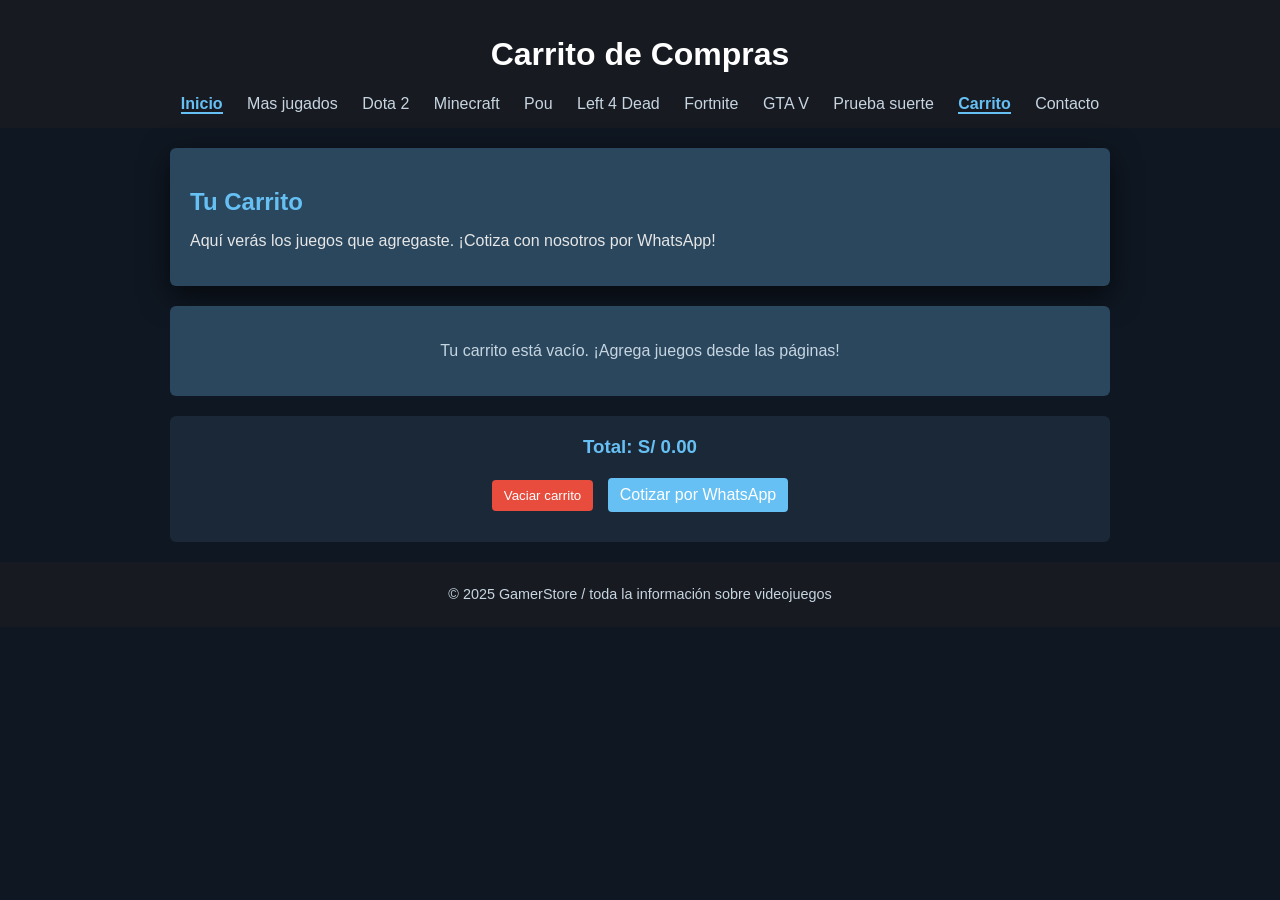
==== carrito.html @ a5f7d6b1 "primer commit" ====
<!DOCTYPE html>
<html lang="es">
<head>
    <meta charset="UTF-8">
    <meta name="viewport" content="width=device-width, initial-scale=1.0">
    <title>Carrito - GamerStore</title>
    <link rel="stylesheet" href="styles.css">
</head>
<body>

    <header>
        <h1>Carrito de Compras</h1>
        <nav>
            <ul>
                <li><a href="index.html" class="active">Inicio</a></li>
                <li><a href="mas_jugados.html">Mas jugados</a></li>
                <li><a href="dota.html">Dota 2</a></li>
                <li><a href="minecraft.html">Minecraft</a></li>
                <li><a href="pou.html">Pou</a></li>
                <li><a href="left.html">Left 4 Dead</a></li>
                <li><a href="fortnite.html">Fortnite</a></li>
                <li><a href="gta5.html">GTA V</a></li>
                <li><a href="ApiSuerte.html">Prueba suerte</a></li>
                <li><a href="carrito.html" class="active">Carrito</a></li>
                <li><a href="contacto.html">Contacto</a></li>
      </ul>
        </nav>
    </header>

    <main>
        <section class="descripcion">
            <h2>Tu Carrito</h2>
            <p>Aquí verás los juegos que agregaste. ¡Cotiza con nosotros por WhatsApp!</p>
        </section>

        <section id="carrito-contenido">
            <div id="carrito-lista"></div>
            <div id="carrito-vacio" style="text-align: center; color: #c7d5e0;">
                <p>Tu carrito está vacío. ¡Agrega juegos desde las páginas!</p>
            </div>
        </section>

        <section class="total">
            <h3>Total: <span id="total-precio">S/ 0.00</span></h3>
            <button id="vaciar-carrito" class="btn btn-danger">Vaciar carrito</button>
            <a href="https://api.whatsapp.com/send?phone=978179789&text=Hola!%20Quiero%20cotizar%20los%20juegos%20de%20mi%20carrito" target="_blank" class="btn btn-primary">Cotizar por WhatsApp</a>
        </section>
    </main>

    <footer>
        <p>© 2025 GamerStore / toda la información sobre videojuegos</p>
    </footer>

    <script src="script.js"></script>
</body>
</html>
---- styles.css ----
/* ======================================= */
/* 🚀 BASE & ESTRUCTURA (Reseteo y Fondo) */
/* ======================================= */
body {
  font-family: Arial, sans-serif;
  color: #e6e6e6;
  margin: 0;
  background-color: #0f1722;
  background-image: url("https://i.pinimg.com/originals/c8/59/aa/c859aa25f28a90aeace66f7096a03e3f.jpg");
  background-size: cover;
  background-attachment: fixed;
  background-position: center;
  position: relative;
}

/* Capa oscura para suavizar el fondo */
body::before {
  content: "";
  position: fixed;
  top: 0;
  left: 0;
  width: 100%;
  height: 100%;
  background: rgba(15, 23, 34, 0.8);
  z-index: -1;
}

/* Encabezados */
h1 { font-size: 2em; }
h2 { color: #66c0f4; }
.descripcion h2 { margin-bottom: 1rem; }

/* ======================================= */
/* 💻 ENCABEZADO Y NAVEGACIÓN */
/* ======================================= */
header {
  background-color: #171a21;
  color: white;
  text-align: center;
  padding: 15px 0;
}

nav ul {
  list-style: none;
  padding: 0;
  margin: 10px 0 0;
}

nav li {
  display: inline-block;
  margin: 0 10px;
}

nav a {
  color: #c7d5e0;
  text-decoration: none;
  transition: color 0.3s ease;
}

nav a:hover,
nav a.active {
  color: #66c0f4;
}

nav a.active {
  font-weight: bold;
  border-bottom: 2px solid #66c0f4;
}

/* ======================================= */
/* 🧱 SECCIONES Y CONTENEDORES (Alineación a 900px) */
/* ======================================= */
section {
  background-color: #2a475e;
  padding: 20px;
  margin: 20px auto;
  max-width: 900px;
  border-radius: 6px;
  opacity: 0;
  transform: translateY(20px);
  transition: opacity 0.6s ease, transform 0.6s ease;
}

.descripcion,
.comentario,
.carousel-section {
  max-width: 900px;
  margin: 20px auto;
  padding: 20px;
  border-radius: 6px;
  box-shadow: 0 10px 30px rgba(0,0,0,0.6);
}

.carousel-section {
  text-align: center;
  box-shadow: 0 15px 50px rgba(0,0,0,0.8);
}
.carousel-section h2 { font-size: 2.5rem; }

/* Banner de juego */
.banner img {
  width: 100%;
  height: auto;
  display: block;
}

/* ======================================= */
/* 🖼️ CARRUSEL Y JUEGOS DESTACADOS */
/* ======================================= */
.carousel-container {
  position: relative;
  overflow: hidden;
  margin-top: 1.5rem;
  padding: 0 50px !important;
}
.game-list {
  display: flex;
  transition: transform 0.4s ease;
  width: max-content;
}
.game-item {
  min-width: 280px;
  margin: 0 10px;
  background: #153f61;
  border-radius: 12px;
  overflow: hidden;
  box-shadow: 0 5px 15px black;
}
.game-item img { width: 100%; height: 170px; object-fit: cover; }
.info { padding: 1rem; color: white; }
.info h3 { color: #66c0f4; }

.arrow {
  position: absolute;
  top: 50%;
  transform: translateY(-50%);
  background: #66c0f4;
  color: white;
  border: none;
  width: 40px;
  height: 40px;
  font-size: 20px;
  cursor: pointer;
  border-radius: 50%;
  z-index: 99;
  opacity: 1 !important;
  transition: all 0.3s ease;
}
.arrow:hover { background: white; color: #66c0f4; }
.prev-arrow { left: 10px; }
.next-arrow { right: 10px; }

/* Galería */
.galeria .imagenes { text-align: center; }

.galeria img {
  width: 90%;
  max-width: 400px;
  margin: 10px;
  border-radius: 5px;
  transition: transform 0.3s ease;
}

.galeria img:hover { transform: scale(1.05); }

/* ======================================= */
/* 📊 TABLAS Y ENLACES */
/* ======================================= */
table {
  width: 100%;
  border-collapse: collapse;
  background-color: #1b2838;
  color: #e6e6e6;
}

th, td {
  border: 1px solid #3b4b5a;
  padding: 8px;
  text-align: left;
}

th {
  background-color: #171a21;
  color: #66c0f4;
}

/* Enlaces */
.enlaces a, 
.descripcion a {
  color: #66c0f4;
  text-decoration: none;
}

.enlaces a:hover, 
.descripcion a:hover {
  text-decoration: underline;
}

/* ======================================= */
/* 📝 FORMULARIOS Y BOTONES */
/* ======================================= */
form { max-width: 1000px; margin: 0 auto; }

label {
  display: block;
  margin-bottom: 5px;
  color: #c7d5e0;
}
.field-required::after {
  content: " *";
  color: #e74c3c;
}

input[type="text"],
input[type="email"],
textarea {
  width: 100%;
  padding: 8px;
  border: none;
  border-radius: 4px;
  background-color: #1b2838;
  color: #ffffff;
  margin-bottom: 10px;
  transition: border-color 0.3s ease;
}

input:focus, textarea:focus {
  outline: none;
  border: 1px solid #66c0f4;
}

input::placeholder, textarea::placeholder {
  color: #a0a9b2;
}

/* Botones genéricos */
button, .btn {
  background-color: #66c0f4;
  color: #ffffff;
  border: none;
  border-radius: 4px;
  padding: 8px 12px;
  cursor: pointer;
  transition: background-color 0.3s ease, transform 0.2s ease;
  text-decoration: none;
  display: inline-flex;
  align-items: center;
  gap: 8px;
}

button:hover, .btn:hover {
  background-color: #4fa3d1;
  transform: translateY(-2px);
}

/* Variaciones de botones */
.btn-primary { background-color: #66c0f4; color: white; }
.btn-primary:hover { background-color: #4fa3d1; }
.btn-secondary { background-color: #6c757d; }
.btn-success { background-color: #2ecc71; }
.btn-warning { background-color: #f39c12; }
.btn-danger { background-color: #e74c3c; }

/* ======================================= */
/* 💬 COMENTARIOS DINÁMICOS */
/* ======================================= */
.comentario-item {
  background: #1b2838;
  border-left: 4px solid #66c0f4;
  padding: 15px;
  margin: 10px 0;
  border-radius: 4px;
  animation: fadeIn 0.5s ease;
}

.comentario-autor {
  font-weight: bold;
  color: #66c0f4;
  margin-bottom: 5px;
  font-size: 1.1em;
}

.comentario-item small {
  color: #8f98a0;
  font-size: 0.85em;
}

/* ======================================= */
/* 👣 PIE DE PÁGINA */
/* ======================================= */
footer {
  background-color: #171a21;
  color: #c7d5e0;
  text-align: center;
  padding: 10px 0;
  font-size: 0.9em;
}

/* ======================================= */
/* ✨ ANIMACIONES Y ACCESIBILIDAD */
/* ======================================= */
@keyframes fadeIn {
  from { opacity: 0; transform: translateY(10px); }
  to { opacity: 1; transform: translateY(0); }
}

/* Focus visible */
a:focus-visible,
button:focus-visible,
input:focus-visible,
textarea:focus-visible {
  outline: 2px solid #66c0f4;
  outline-offset: 2px;
}

/* Ocultar para lectores */
.sr-only {
  position: absolute;
  width: 1px;
  height: 1px;
  padding: 0;
  margin: -1px;
  overflow: hidden;
  clip: rect(0, 0, 0, 0);
  white-space: nowrap;
  border: 0;
}

/* Reducción de movimiento */
@media (prefers-reduced-motion: reduce) {
  * {
    animation-duration: 0.01ms !important;
    animation-iteration-count: 1 !important;
    transition-duration: 0.01ms !important;
  }
  .galeria img:hover,
  button:hover, .btn:hover {
    transform: none;
  }
}

/* ======================================= */
/* 📱 RESPONSIVE DESIGN */
/* ======================================= */

/* Tablets */
@media (max-width: 768px) {
  nav li { display: block; margin: 5px 0; }

  section,
  .descripcion,
  .comentario,
  .carousel-section {
    margin: 15px 10px;
    padding: 15px;
  }

  .form-row { flex-direction: column; gap: 0; }

  .galeria img { width: 100%; max-width: 100%; margin: 5px 0; }
}

/* Móviles */
@media (max-width: 480px) {
  h1 { font-size: 1.5em; }
  h2 { font-size: 1.3em; }

  .btn-group { flex-direction: column; }
  .btn { width: 100%; justify-content: center; }

  table { font-size: 0.9em; }
  th, td { padding: 6px 4px; }
}

/* Alto contraste */
@media (prefers-contrast: high) {
  body { background-image: none; background-color: #000000; }
  body::before { display: none; }
  section { background-color: #1a1a1a; border: 2px solid #66c0f4; }
  nav a { color: #ffffff; }
  nav a.active { background-color: #66c0f4; color: #000000; border: none; }
}
/* ======================================= */
/* 🎮 TARJETAS DE "JUEGOS MÁS JUGADOS" */
/* ======================================= */
.juegos-populares {
  max-width: 900px;
  margin: 0 auto;
}

.cuadricula-juegos {
  display: grid;
  grid-template-columns: repeat(auto-fit, minmax(250px, 1fr));
  gap: 20px;
}

.tarjeta-juego {
  background-color: #153f61;
  border-radius: 10px;
  overflow: hidden;
  text-decoration: none;
  color: white;
  position: relative;
  box-shadow: 0 5px 15px rgba(0,0,0,0.6);
  transition: transform 0.3s ease;
}

.tarjeta-juego:hover {
  transform: translateY(-5px);
}

.tarjeta-juego img {
  width: 100%;
  height: 180px;
  object-fit: cover; /* ✅ evita que se deformen y salgan del cuadro */
  display: block;
}

.info-juego {
  padding: 15px;
}

.ranking {
  position: absolute;
  top: 10px;
  left: 10px;
  background: #66c0f4;
  color: #0f1722;
  font-weight: bold;
  border-radius: 50%;
  width: 35px;
  height: 35px;
  display: flex;
  align-items: center;
  justify-content: center;
  box-shadow: 0 0 10px rgba(0,0,0,0.5);
}


/* ===== Rating estrellas ===== */
.rating-basico {
    background-color: #2a475e;
    padding: 20px;
    margin: 20px auto;
    max-width: 900px;
    border-radius: 6px;
    text-align: center;
    box-shadow: 0 5px 15px rgba(0, 0, 0, 0.3);
}

.rating-basico h3 {
    color: #66c0f4;
    margin-bottom: 15px;
    font-size: 1.5em;
}

.estrellas-basicas {
    margin: 15px 0;
}

.estrellas-basicas span {
    font-size: 40px;
    cursor: pointer;
    margin: 0 8px;
    color: #8f98a0;
    transition: all 0.3s ease;
    display: inline-block;
}

.estrellas-basicas span:hover {
    color: #ffcc00;
    transform: scale(1.2);
}

#resultado-rating {
    color: #c7d5e0;
    font-size: 1.1em;
    margin-top: 10px;
    font-weight: bold;
    padding: 10px;
    background-color: rgba(27, 40, 56, 0.7);
    border-radius: 4px;
    display: inline-block;
    min-width: 200px;
}

/* ===== estilo para api ===== */
.resultado-centrado {
    text-align: center;
    margin: 20px auto;
    padding: 20px;
    background-color: #2a475e;
    border-radius: 8px;
    max-width: 600px;
}

.resultado-centrado h3 {
    color: #66c0f4;
    margin-bottom: 15px;
}

.resultado-centrado img {
    max-width: 100%;
    height: auto;
    border-radius: 8px;
    margin: 15px 0;
    border: 2px solid #66c0f4;
}

.resultado-centrado p {
    color: #c7d5e0;
    margin: 8px 0;
    font-size: 1.1em;
}

.resultado-centrado p strong {
    color: #66c0f4;
}
/* Barra lateral fija */
.social-sidebar {
    position: fixed;
    bottom: 20px;
    right: 20px;
    z-index: 1000;
}

.social-btn {
    width: 55px;
    height: 55px;
    border-radius: 50%;
    background-color: white;
    display: flex;
    align-items: center;
    justify-content: center;
    box-shadow: 0 4px 12px rgba(0,0,0,0.4);
    transition: transform 0.3s ease;
    margin-bottom: 10px;
}

.social-btn:hover {
    transform: scale(1.15);
}

.social-btn img {
    width: 35px;
    height: 35px;
}

/* Colores de fondo */
.whatsapp { background-color: #25D366; }
.facebook { background-color: #1877F2; }
.tiktok { background-color: #000; }
.youtube { background-color: #FF0000; }
.twitter { background-color: #000; }
.plus { background-color: #25a2f5; font-size: 32px; color: white; border: none; cursor: pointer; }

/* Íconos escondidos al inicio */
.social-icons {
    display: none;
    flex-direction: column;
    gap: 10px;
}

/* Cuando están visibles */
.social-icons.active {
    display: flex;
}
/* Estilo para carrito (inspirado en Steam) */
.total {
    background-color: #1b2838;
    padding: 20px;
    margin: 20px auto;
    max-width: 900px;
    border-radius: 6px;
    text-align: center;
    color: #66c0f4;
}

.total h3 {
    margin: 0 0 10px;
}

.total .btn {
    margin: 10px 5px;
}

#carrito-lista {
    display: flex;
    flex-direction: column;
    gap: 15px;
}

.item-carrito {
    background-color: #2a475e;
    padding: 15px;
    border-radius: 6px;
    display: flex;
    align-items: center;
    gap: 15px;
    box-shadow: 0 4px 10px rgba(0,0,0,0.5);
}

.item-carrito img {
    width: 80px;
    height: 45px;
    object-fit: cover;
    border-radius: 4px;
}

.item-carrito .info {
    flex: 1;
}

.item-carrito .precio {
    font-weight: bold;
    color: #66c0f4;
}

.item-carrito .descuento {
    color: #ff9900;
    font-size: 0.9em;
}
/* Botón Agregar al carrito - color personalizado */
.agregar-carrito {
    background-color: #1667be; /* Azul como tus botones principales */
    color: white; /* Texto blanco */
    padding: 12px 24px;
    font-size: 1.1em;
    border: none;
    border-radius: 6px;
    cursor: pointer;
    margin-top: 15px;
    box-shadow: 0 4px 8px rgba(0,0,0,0.3);
}

.agregar-carrito:hover {
    background-color: #307aca; /* Azul más oscuro al hover */
    transform: translateY(-2px);
}
/* Botón Quitar individual en el carrito */
.quitar-item {
    background-color: #e74c3c;
    color: white;
    padding: 8px 12px;
    font-size: 0.9em;
    align-self: center;
    margin-left: auto;
}

.quitar-item:hover {
    background-color: #c0392b;
}

/* Hacer el item-carrito más flexible */
.item-carrito {
    display: flex;
    align-items: center;
    gap: 15px;
    flex-wrap: wrap;
}
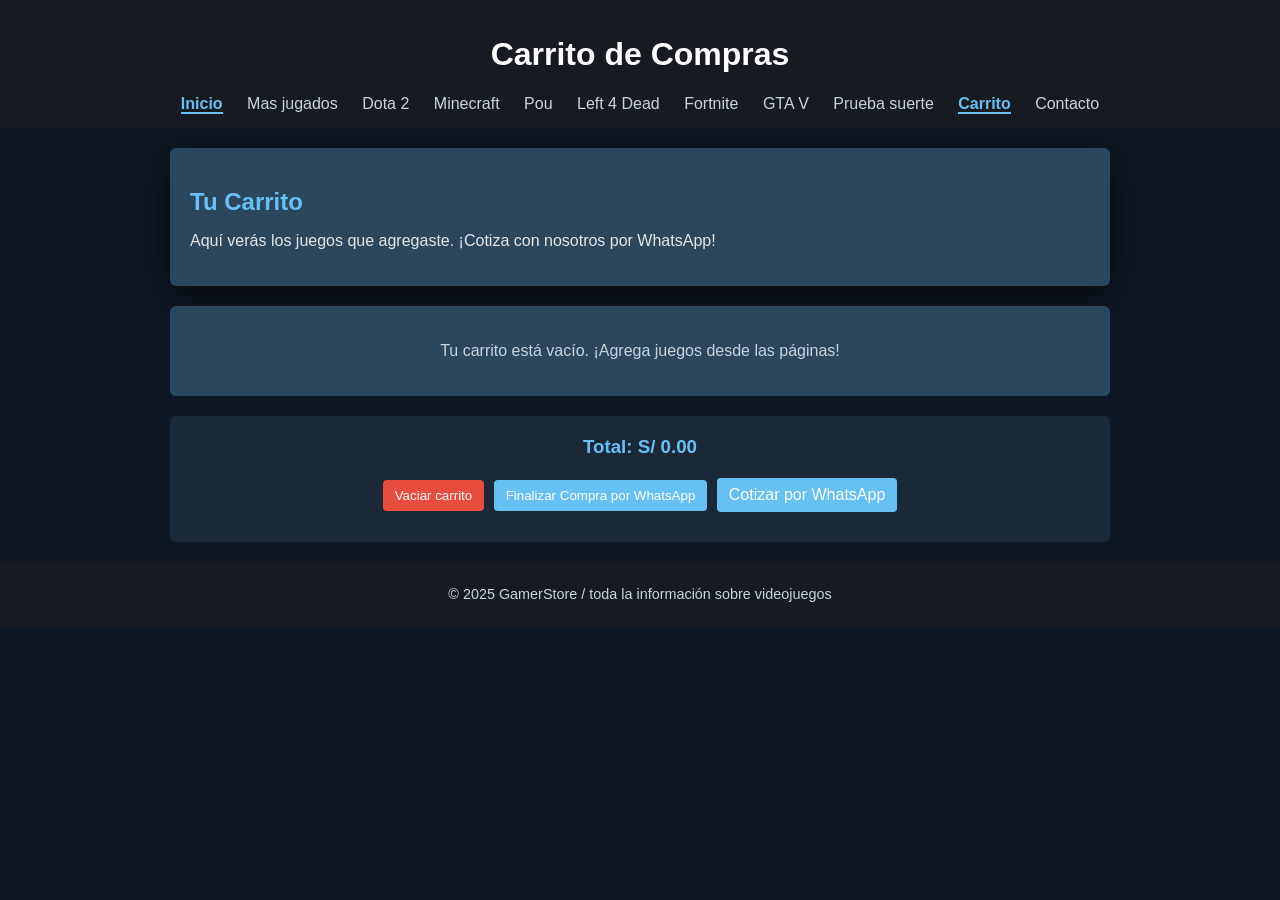
==== commit d115c68d: "mejorando mensajes de whatsap" ====
--- a/carrito.html
+++ b/carrito.html
@@ -43,6 +43,9 @@
         <section class="total">
             <h3>Total: <span id="total-precio">S/ 0.00</span></h3>
             <button id="vaciar-carrito" class="btn btn-danger">Vaciar carrito</button>
+            <button onclick="enviarWhatsApp()" class="btn-finalizar">
+    Finalizar Compra por WhatsApp
+</button>
             <a href="https://api.whatsapp.com/send?phone=978179789&text=Hola!%20Quiero%20cotizar%20los%20juegos%20de%20mi%20carrito" target="_blank" class="btn btn-primary">Cotizar por WhatsApp</a>
         </section>
     </main>
